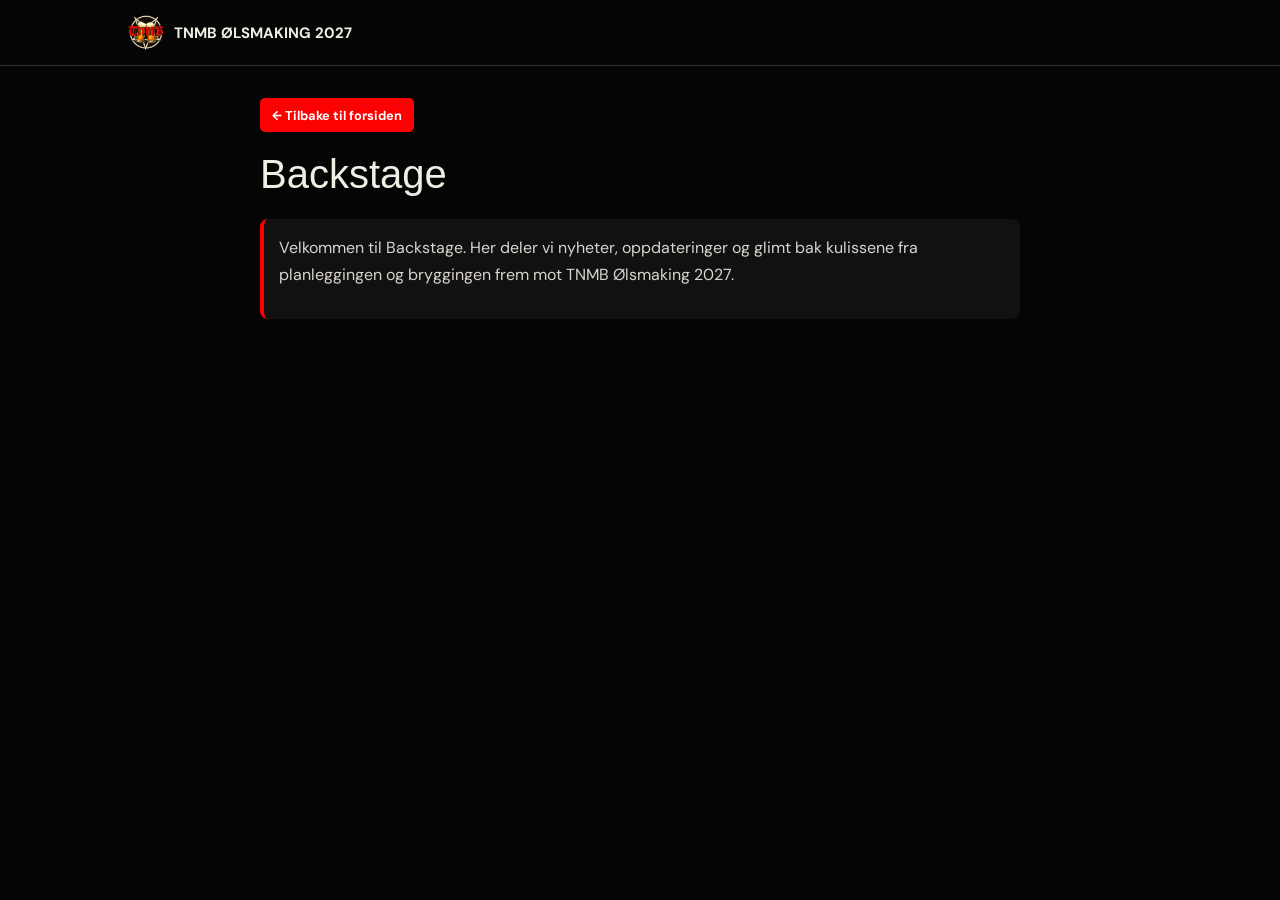
==== backstage.html @ 468a4036 "Backstage lagt til" ====
<!doctype html>
<html lang="no">
  <head>
    <meta charset="utf-8">
    <meta name="viewport" content="width=device-width, initial-scale=1, viewport-fit=cover">
    <meta name="theme-color" content="#050505">
    <title>TNMB Ølsmaking | Backstage</title>
    <meta name="description" content="Nyheter og glimt bak kulissene frem mot TNMB Ølsmaking 2027.">
    <link rel="stylesheet" href="styles.css">
  </head>
  <body>
    <header class="topbar">
      <a class="brand" href="index.html" aria-label="Tilbake til forsiden">
        <img class="brand-mark" src="images/tnmb.png" alt="">
        <span>TNMB ØLSMAKING 2027</span>
      </a>
    </header>

    <main class="page-shell backstage-page">
      <div class="subpage-top">
        <a class="subpage-back-link" href="index.html">← Tilbake til forsiden</a>
        <section class="info-intro" aria-labelledby="backstage-title">
          <h1 id="backstage-title">Backstage</h1>
        </section>
        <section class="info-card" aria-label="Backstage">
          <p>Velkommen til Backstage. Her deler vi nyheter, oppdateringer og glimt bak kulissene fra planleggingen og bryggingen frem mot TNMB Ølsmaking 2027.</p>
        </section>
      </div>
    </main>
    <footer class="page-shell list-footer"><span></span><span></span></footer>
  </body>
</html>
---- styles.css ----
@import url('https://fonts.googleapis.com/css2?family=DM+Sans:wght@400;500;600;700&family=Playfair+Display:wght@500;600;700&display=swap');

:root {
  color-scheme: dark;
  --paper: #050505;
  --ink: #f0ede4;
  --muted: #a19e95;
  --line: #33332f;
  --green: #a8bd8b;
  --gold: #d9a44e;
  --tnmb-red: #fb0101;
  --serif: 'Playfair Display', Georgia, serif;
  --sans: 'DM Sans', 'Helvetica Neue', sans-serif;
}

* { box-sizing: border-box; }

body {
  margin: 0;
  min-width: 320px;
  min-height: 100vh;
  display: flex;
  flex-direction: column;
  background: var(--paper);
  color: var(--ink);
  font-family: var(--sans);
  -webkit-font-smoothing: antialiased;
}

button, a { font: inherit; }
button { color: inherit; }

.topbar {
  height: 66px;
  padding: 0 max(24px, calc((100vw - 1024px) / 2));
  display: flex;
  align-items: center;
  justify-content: space-between;
  border-bottom: 1px solid var(--line);
}

.brand {
  display: inline-flex;
  align-items: center;
  gap: 10px;
  color: var(--ink);
  text-decoration: none;
  font-size: 15px;
  font-weight: 700;
}

.brand-mark {
  display: block;
  width: 36px;
  height: 36px;
  flex: 0 0 36px;
  object-fit: contain;
}

.install-button {
  min-height: 36px;
  padding: 0 12px;
  display: inline-flex;
  align-items: center;
  gap: 7px;
  border: 1px solid var(--line);
  border-radius: 4px;
  background: transparent;
  cursor: pointer;
  font-size: 12px;
  font-weight: 600;
}

.install-button svg { width: 17px; height: 17px; fill: none; stroke: currentColor; stroke-width: 1.7; stroke-linecap: round; stroke-linejoin: round; }
.page-shell { width: min(100% - 48px, 1024px); margin: 0 auto; }
#app { flex: 1; display: flex; flex-direction: column; }
#home-view { flex: 1; display: flex; flex-direction: column; }
.detail-view > .list-footer,
body > .list-footer { margin-top: auto; }
#home-view > .list-footer { margin-top: 72px; }
.info-page,
.backstage-page,
.tickets-page { flex: 1; }
.info-page,
.backstage-page { max-width: 760px; padding: 32px 0 72px; }
.info-intro { margin: 0 0 24px; padding-top: 10px; }
.info-intro h1 { font-size: clamp(1.8rem, 4vw, 2.5rem); }
.info-card { padding: 15px; border-left: 4px solid var(--tnmb-red); border-radius: 8px; background: #111; }
.info-card h2 { margin: 28px 0 10px; font-family: Arial, sans-serif; font-weight: 700; font-size: 1.4rem; }
.info-card p:not(.eyebrow),
.info-card li { color: #d9d5ce; font-size: 1rem; line-height: 1.7; }
.info-card > p:first-child { margin-top: 0; }
.info-card ul { margin: 18px 0 0; padding-left: 1.2rem; }
.info-card .schedule { margin-top: 0; }
.info-card .schedule li + li { margin-top: 8px; }
.intro { padding: 32px 0 10px; }
.event-details { margin-bottom: 25px; padding: 15px; border-left: 4px solid #fb0101; border-radius: 8px; background: #111; }
.event-details p { display: grid; grid-template-columns: 72px 1fr; margin: 0 0 5px; font-size: 1.1rem; }
.event-details p:last-of-type { margin-bottom: 0; }
.event-details .schedule-button { margin: 14px 0 2px; padding: 11px 14px; font-size: .85rem; }
.countdown { margin: -12px 0 10px; padding: 12px 15px; display: flex; flex-wrap: wrap; align-items: baseline; gap: 5px; border-left: 4px solid #fb0101; border-radius: 8px; background: #111; color: var(--ink); font-size: 1rem; line-height: 1.5; }
.countdown strong { color: #fb0101; font-size: 1.25rem; }

.eyebrow, .list-meta, .list-footer, .detail-label {
  font-size: 10px;
  font-weight: 700;
}

.eyebrow, .list-meta { font-size: 16px; }
.eyebrow { margin: 0 0 15px; color: var(--green); }
.eyebrow-dot { width: 7px; height: 7px; margin-right: 7px; display: inline-block; border-radius: 50%; background: var(--gold); vertical-align: 1px; }
h1 {
  margin: 0;
  font-family: Impact, 'Arial Black', sans-serif;
  font-size: clamp(1.6rem, 3vw, 3rem);
  font-weight: 500;
  line-height: 1.02;
}

.intro > h1 { margin-bottom: 0; }
.home-tagline {
  max-width: 760px;
  margin: 12px 0 24px;
  color: var(--tnmb-red);
  font-family: Impact, 'Arial Black', sans-serif;
  font-size: clamp(1.4rem, 2.5vw, 2.5rem);
  font-weight: 700;
  line-height: 0.9;
  letter-spacing: 0.04em;
  text-transform: uppercase;
}

.ticket-button {
  display: inline-flex;
  align-items: center;
  justify-content: center;
  margin-bottom: 35px;
  padding: 14px 20px;
  border-radius: 6px;
  background: var(--tnmb-red);
  color: #fff;
  font-size: 1rem;
  font-weight: 700;
  text-align: center;
  text-decoration: none;
  transition: background-color 160ms ease, transform 160ms ease;
}

.ticket-button:hover { background: #d90000; }
.ticket-button:active { transform: scale(.98); }
.ticket-button:focus-visible { outline: 2px solid #fff; outline-offset: 3px; }

.tickets-page { padding: 32px 0 72px; }
.subpage-back-link { min-height: 34px; margin-bottom: 26px; padding: 8px 12px; display: inline-flex; align-items: center; justify-content: center; border-radius: 5px; background: var(--tnmb-red); color: #fff; font-size: .8rem; font-weight: 700; text-decoration: none; transition: background-color 160ms ease; }
.subpage-back-link:hover { background: #d90000; }
.subpage-back-link:focus-visible { outline: 2px solid #fff; outline-offset: 3px; }
.subpage-top { max-width: 760px; margin: 0 auto; }
.subpage-top > .subpage-back-link { margin-bottom: 12px; }
.tickets-intro { margin: 0 0 32px; padding-top: 10px; }
.tickets-intro h1 { font-size: clamp(1.8rem, 4vw, 2.5rem); }
.tickets-lead { margin: 18px 0 0; padding: 15px; border-left: 4px solid var(--tnmb-red); border-radius: 8px; background: #111; color: #d9d5ce; font-size: 1rem; line-height: 1.7; }
.ticket-options { display: grid; grid-template-columns: repeat(3, minmax(0, 1fr)); gap: 18px; }
.ticket-card { min-width: 0; padding: 15px; display: flex; flex-direction: column; align-items: flex-start; border: 1px solid #383331; border-top: 4px solid var(--tnmb-red); border-radius: 10px; background: #111; transition: box-shadow 180ms ease, transform 180ms ease; }
.ticket-card h2 { min-height: 2.7em; margin: 0; font-family: Arial, sans-serif; font-weight: 700; font-size: clamp(1.15rem, 2vw, 1.4rem); line-height: 1.35; }
.ticket-recommendation, .ticket-recommendation-placeholder { min-height: 24px; margin: 0 0 2px; padding: 3px 8px; display: inline-flex; align-items: center; border: 1px solid rgb(217 164 78 / 40%); border-radius: 999px; color: var(--gold); font-size: .75rem; font-weight: 700; }
.ticket-recommendation-placeholder { visibility: hidden; }
.ticket-price { margin: 2px 0 4px; color: var(--muted); font-size: 1rem; }
.ticket-price span { color: #fff; font-size: 2.5rem; font-weight: 700; letter-spacing: -0.04em; }
.ticket-note { margin: 0 0 24px; color: var(--muted); font-size: .9rem; line-height: 1.5; }
.ticket-buy-button { width: 100%; min-height: 50px; margin-top: auto; padding: 14px 18px; display: inline-flex; align-items: center; justify-content: center; border-radius: 6px; background: var(--tnmb-red); color: #fff; font-weight: 700; text-align: center; text-decoration: none; transition: background-color 160ms ease, transform 160ms ease; }
.ticket-buy-button:hover { background: #d90000; }
.ticket-buy-button:active { transform: scale(.98); }
.ticket-buy-button:focus-visible { outline: 2px solid #fff; outline-offset: 3px; }
.ticket-info { max-width: 760px; margin: 28px auto 0; padding: 15px; border-left: 4px solid var(--tnmb-red); border-radius: 8px; background: #111; }
.ticket-info h2 { margin: 0 0 12px; font-family: Arial, sans-serif; font-weight: 700;font-size: 1.3rem; }
.ticket-info p { margin: 8px 0 0; color: #d9d5ce; font-size: .95rem; line-height: 1.65; }

@media (hover: hover) {
  .ticket-card:hover { box-shadow: 0 8px 24px rgb(251 1 1 / 12%); transform: translateY(-2px); }
}


.intro-copy { max-width: 380px; margin: 16px 0 35px; color: var(--muted); font-size: 14px; line-height: 1.65; }
.list-meta { display: flex; justify-content: space-between; padding-bottom: 12px; border-bottom: 1px solid var(--ink); }
.setlist-section { padding: 0 15px 15px; border-left: 4px solid var(--tnmb-red); border-radius: 8px; background: #111; }
.setlist-section + .setlist-section { margin-top: 25px; }
.setlist-title { margin: 0; padding: 12px 0; font-size: clamp(1.1rem, 1.8vw, 1.3rem); }
.contact-section { margin-top: 25px; padding: 15px; border-left: 4px solid var(--tnmb-red); border-radius: 8px; background: #111; }
.contact-section .list-meta { margin: 0 0 14px; font-size: 18px; }
.contact-section p { margin: 0 0 8px; color: #fff; font-size: 16px; line-height: 1.65; }
.contact-section a { color: var(--green); font-size: 16px; }

.beer-list { display: grid; grid-template-columns: repeat(2, minmax(0, 1fr)); column-gap: 32px; }

.beer-card {
  position: relative;
  width: 100%;
  min-width: 0;
  min-height: 124px;
  padding: 16px 26px 16px 0;
  display: flex;
  align-items: center;
  gap: 16px;
  border: 0;
  border-bottom: 1px solid var(--line);
  background: transparent;
  text-align: left;
  cursor: pointer;
  transition: background-color 160ms ease, transform 160ms ease;
}

.beer-card:hover { background: rgb(168 189 139 / 10%); }
.beer-card:active { transform: scale(.99); }
.beer-card:focus-visible, .install-button:focus-visible { outline: 2px solid var(--green); outline-offset: 3px; }

.label-thumb {
  width: 72px;
  height: 88px;
  flex: 0 0 72px;
  object-fit: cover;
  border: 1px solid rgb(255 255 255 / 16%);
  border-radius: 2px;
  box-shadow: 2px 3px 9px rgb(0 0 0 / 45%);
}

.beer-copy { min-width: 0; }
.beer-name { display: block; overflow: hidden; font-family: var(--serif); font-size: 19px; font-weight: 600; text-overflow: ellipsis; white-space: nowrap; }
.beer-style { display: block; margin-top: 5px; color: var(--muted); font-size: 13px; }
.beer-abv { display: inline-block; margin-top: 11px; padding: 4px 7px; border: 1px solid #57564d; border-radius: 2px; color: var(--green); font-size: 12px; font-weight: 700; }
.card-arrow { position: absolute; top: 50%; right: 4px; color: #b2aca1; font-size: 18px; transform: translateY(-50%); }
.list-footer { display: flex; justify-content: space-between; margin-top: 25px; padding: 0 0 36px; color: var(--muted); font-size: 9px; }
.list-footer span:first-child { color: #fff; }

.detail-view { flex: 1; padding: 27px 0 64px; }
.detail-view:not([hidden]) { display: flex; flex-direction: column; }
.detail-view > .subpage-back-link { align-self: flex-start; margin-bottom: 12px; }
.detail-layout { display: grid; grid-template-columns: minmax(220px, 0.83fr) minmax(0, 1.17fr); gap: clamp(32px, 8vw, 92px); align-items: start; margin-top: 2px; }
.detail-art-wrap { position: sticky; top: 24px; padding: 26px; background: #171615; }
.detail-art { display: block; width: min(100%, 340px); height: auto; margin: 0 auto; object-fit: contain; box-shadow: 4px 8px 22px rgb(32 37 31 / 17%); }
.detail-copy { padding-top: 8px; }
.detail-info-card { margin-top: 18px; padding: 22px 24px; border-left: 4px solid var(--tnmb-red); border-radius: 8px; background: #111; }

.detail-copy h1 { font-size: clamp(1.8rem, 4vw, 2.5rem); line-height: 1.08; }
.detail-description,
.fact { font-family: var(--sans); font-size: 1rem; line-height: 1.7; }
.detail-description { margin: 10px 0 28px; color: #d0ccc3; white-space: pre-line; }
.detail-label { margin: 0 0 12px; color: var(--muted); }
.facts { margin: 0; border-top: 1px solid var(--line); }
.fact { min-height: 49px; display: grid; grid-template-columns: minmax(130px, 1fr) 1fr; align-items: center; gap: 12px; border-bottom: 1px solid var(--line); }
.fact dt { color: var(--muted); }
.fact dd { margin: 0; font-weight: 600; }
.fact.soundtrack-fact { grid-template-columns: 1fr; align-items: start; gap: 7px; padding: 14px 0; }
.soundtrack-fact dd { color: #d0ccc3; font-weight: 400; white-space: pre-line; }
.untappd-link { min-height: 44px; padding: 11px 16px; display: inline-flex; align-items: center; margin-top: 12px; border-radius: 6px; background: #ffce0d; color: #222222; font-size: 1rem; font-weight: 700; text-decoration: none; transition: background-color 160ms ease, transform 160ms ease; }
.untappd-link:hover { background: #e17e24; }
.untappd-link:active { transform: scale(.98); }
.untappd-link:focus-visible { outline: 2px solid #222222; outline-offset: 3px; }

@media (min-width: 641px) {
  .detail-copy h1,
  .untappd-link {
    margin-left: clamp(-46px, -4vw, -16px);
  }

  .detail-info-card {
    width: calc(100% + clamp(16px, 4vw, 46px));
    margin-left: clamp(-46px, -4vw, -16px);
  }
}

.toast { position: fixed; z-index: 2; right: 20px; bottom: max(20px, env(safe-area-inset-bottom)); max-width: calc(100vw - 40px); padding: 12px 16px; border-radius: 4px; background: var(--ink); color: #fff; font-size: 13px; opacity: 0; pointer-events: none; transform: translateY(8px); transition: opacity 160ms ease, transform 160ms ease; }
.toast.visible { opacity: 1; transform: translateY(0); }
[hidden] { display: none !important; }

@media (max-width: 640px) {
  .topbar { height: 58px; padding-right: 20px; padding-left: 20px; }
  .page-shell { width: calc(100% - 40px); }
  .intro { padding-top: 24px; }
  .tickets-page { padding-top: 24px; }
  .info-page,
  .backstage-page { padding-top: 24px; }
  .subpage-top > .subpage-back-link { margin-bottom: 8px; }
  .tickets-intro { margin-bottom: 24px; }
  .ticket-options { grid-template-columns: 1fr; gap: 14px; }
  .ticket-card { padding: 15px; }
  .ticket-card h2 { min-height: 0; }
  .ticket-price { margin: 2px 0 4px; }
  .ticket-note { margin-bottom: 18px; }
  .tickets-lead,
  .ticket-info { padding: 15px; }
  .ticket-info { margin-top: 22px; }
  .intro-copy { margin-bottom: 27px; }
  .beer-list { grid-template-columns: 1fr; }
  .beer-card { min-height: 112px; padding-top: 12px; padding-bottom: 12px; }
  .label-thumb { width: 68px; height: 84px; flex-basis: 68px; }
  .detail-view { padding-top: 16px; }
  .detail-view > .subpage-back-link { margin-bottom: 8px; }
  .detail-view > .list-footer { margin-top: 48px; }
  .detail-layout { grid-template-columns: 1fr; gap: 25px; margin-top: 10px; }
  .detail-art-wrap { position: static; padding: 18px; }
  .detail-art { width: min(74%, 285px); }
  .detail-copy { padding: 0 2px; }
  .detail-info-card { padding: 19px; }
  .fact { grid-template-columns: minmax(120px, .9fr) 1.1fr; }
}

@media (prefers-reduced-motion: reduce) {
  *, *::before, *::after { scroll-behavior: auto !important; transition-duration: .01ms !important; animation-duration: .01ms !important; }
}
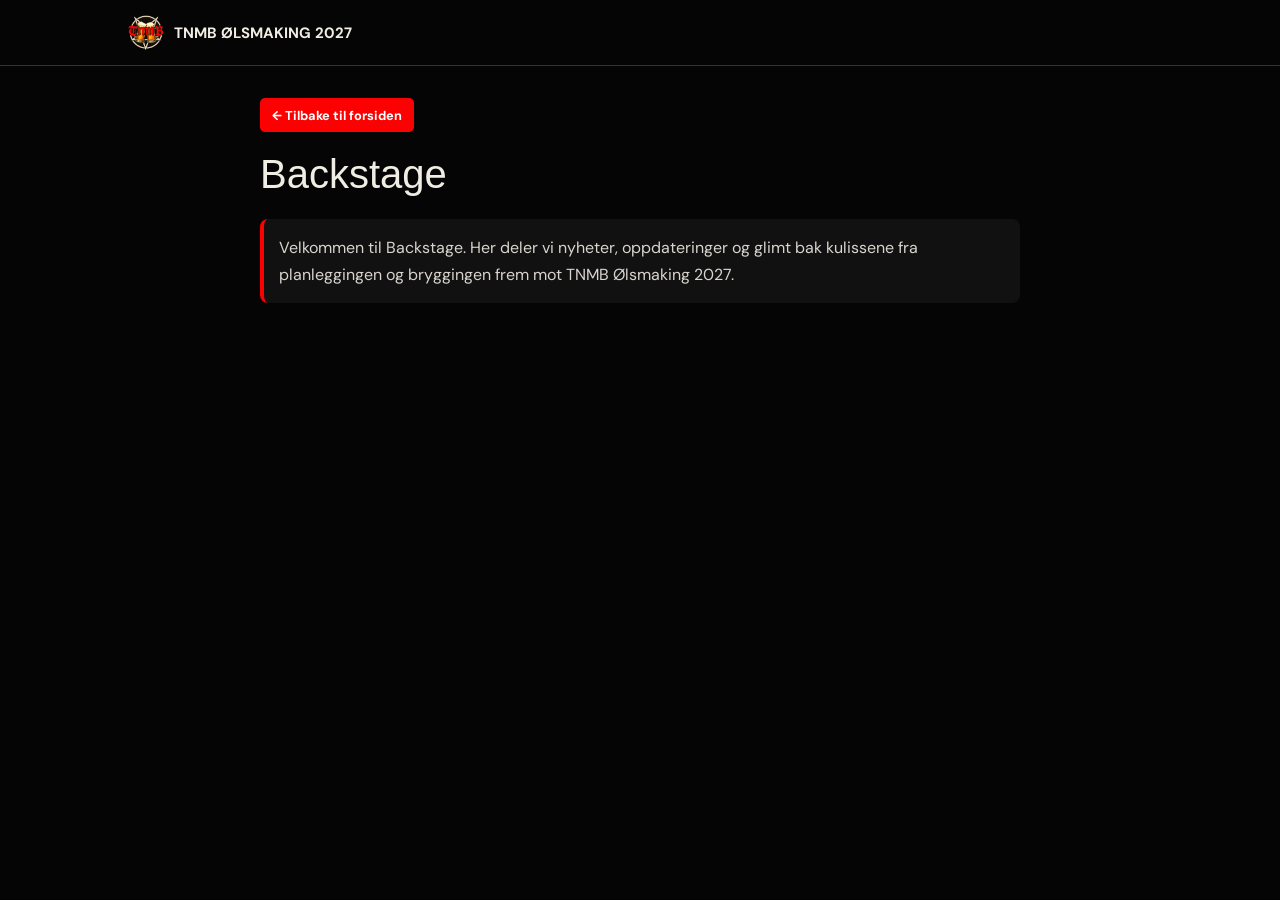
==== commit 18066015: "Backstage button wider" ====
--- a/backstage.html
+++ b/backstage.html
@@ -22,7 +22,7 @@
         <section class="info-intro" aria-labelledby="backstage-title">
           <h1 id="backstage-title">Backstage</h1>
         </section>
-        <section class="info-card" aria-label="Backstage">
+        <section class="info-card backstage-card" aria-label="Backstage">
           <p>Velkommen til Backstage. Her deler vi nyheter, oppdateringer og glimt bak kulissene fra planleggingen og bryggingen frem mot TNMB Ølsmaking 2027.</p>
         </section>
       </div>
--- a/styles.css
+++ b/styles.css
@@ -90,6 +90,7 @@
 .info-card p:not(.eyebrow),
 .info-card li { color: #d9d5ce; font-size: 1rem; line-height: 1.7; }
 .info-card > p:first-child { margin-top: 0; }
+.backstage-card > p:last-child { margin-bottom: 0; }
 .info-card ul { margin: 18px 0 0; padding-left: 1.2rem; }
 .info-card .schedule { margin-top: 0; }
 .info-card .schedule li + li { margin-top: 8px; }
@@ -97,7 +98,8 @@
 .event-details { margin-bottom: 25px; padding: 15px; border-left: 4px solid #fb0101; border-radius: 8px; background: #111; }
 .event-details p { display: grid; grid-template-columns: 72px 1fr; margin: 0 0 5px; font-size: 1.1rem; }
 .event-details p:last-of-type { margin-bottom: 0; }
-.event-details .schedule-button { margin: 14px 0 2px; padding: 11px 14px; font-size: .85rem; }
+.event-details .schedule-button { width: 100%; margin: 14px 0 2px; padding: 11px 14px; font-size: .85rem; }
+.backstage-details .schedule-button { margin: 0; }
 .countdown { margin: -12px 0 10px; padding: 12px 15px; display: flex; flex-wrap: wrap; align-items: baseline; gap: 5px; border-left: 4px solid #fb0101; border-radius: 8px; background: #111; color: var(--ink); font-size: 1rem; line-height: 1.5; }
 .countdown strong { color: #fb0101; font-size: 1.25rem; }
 
